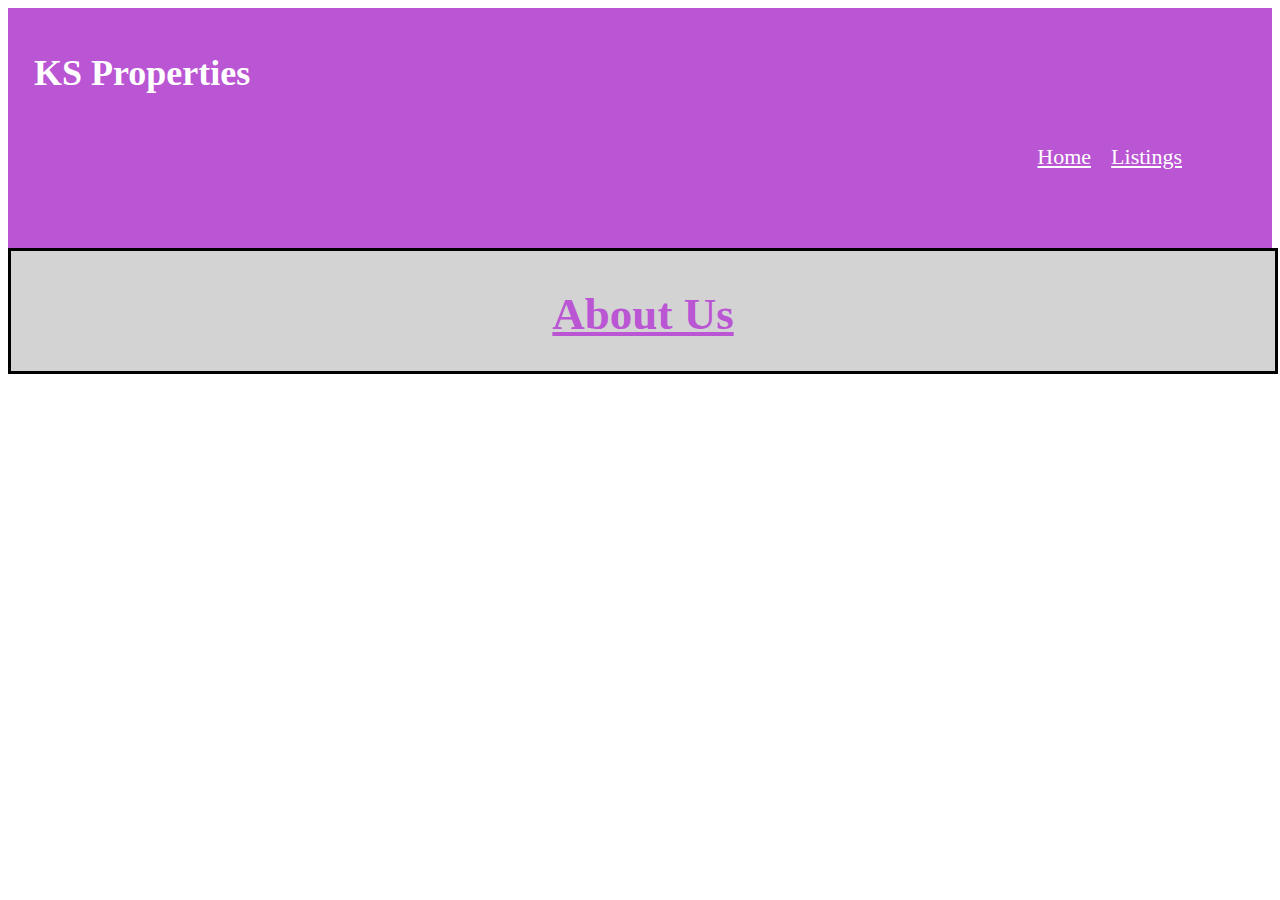
==== about.html @ ba7524c0 "commit" ====
<!DOCTYPE html>
<html lang="en">
<head>
	<meta charset="UTF-8">
	<title>KS properties</title>

<link rel="stylesheet" type="text/css" href="./style.css">


</head>
<body>
	
	
	<div class ="container clearfix">

	<header> 

		<h1>KS Properties </h1>
	
	<nav>
	<ul>


<li> <a href="./index.html" > Home </li> </a> 
<li><a href="./listings.html" >  Listings </li> </a>

</ul>


</nav>
</header>
</div>

<div class ="container clearfix">
	<aside>
		<h2> About Us </h2>

	</aside>

</div>
---- style.css ----
.clearfix:after {
  content: ".";
  display: block;
  clear: both;
  visibility: hidden;
  line-height: 0;
  height: 0;
}


header, footer {
  background-color: mediumorchid;
 
}


h2 > img {
  max-height: 18px;
  max-width: 18px;

}


header {
  height: 220px;
  width: 100%;
  padding-top: 20px;
 
}


header > h1 {
  color: white;
  font-size: 36px;
  font-family: bold;
  text-indent: 26px;

}


ul {
  float: right;
  padding-right: 80px;
}

li {

display: inline;
color: blue;
font-size: 22px;
float: left;
margin: 10px;
text-decoration: underline;

}


a {
  color: white;
}

html {
  min-height: 100vh;
}

section {
  height: 120px;
  width: 100%;
  background-color: lightgrey;
  border-style: solid;
  border-width: 3px;


  
}


section > h2 {
  text-align: center;
  font-size: 35px;
  padding-top: 10px;

 

}


aside {
  height: 120px;
  width: 100%;
  background-color: lightgrey;
  border-style: solid;
  border-width: 3px;


}

 aside > h2 {
  font-size: 45px;
  text-align: center;
  color: mediumorchid;
  padding-bottom: 7px;
  text-decoration-line: underline;
 }


element {
  color: mediumorchid;
  font-style: bold;

}


main {
  height: 500px;
  width: 100%;
  float: left;
  background: url(../assets/coworking.jpg) no-repeat center top rgb(134,141,157);
  background-size: cover;
  padding-top: 20px;

}

article {
  height: 420px;
  width: 23%;
  float: right;
  background-color: white;
  opacity: 0.8;
  border: 2px;
  border-color: lightgrey;
  border-style: solid;
  margin-top: 30px;

}


article > h1 {
  color: black;
  font-family: bold;
  font-size: 32px;
  padding-left: 28px;

}


article > p  {
  font-size: 9px;
  padding-left: 30px;
  padding-right: 14px;
  padding-bottom: 10px;
}


aside > p > img {
  max-height: 300px;
  max-width:  300px;
}

article > aside {
  background-color: yellow;
  border-radius: 0%;
  height: 40px;
  width: 100px;
  color: black;
  font-family: bold;
  font-size: 20px;
  padding: 10px 23px 10px 20px;
  display: inline;
  margin: 24px;
  
}



content > aside {
  height: 300px;
  width: 30%;
  float:left;
  border-right: 1px;
  border-style: solid;
  border-color: lightgray;
}

content > section {
  background-color: lightgray;
  height: 300px;
  width: 30%;
  float:left;
  
}




aside> h1 {
  color: black;
  font-family: bold;
  font-size: 36px;
}

aside > p {
  color: black;
  font-size: 20px;
  padding-left: 30px;
  padding-right: 65px;
}


section > h1 {
  background-color: white;
  color: black;
  font-family: bold;
  font-size: 36px;
}


section > p {
  font-size: 18px;
  padding-left: 30px;
  padding-right: 14px;
  padding-bottom: 10px;
}

section > p > img {
  max-height: 300px;
  max-width: 300px;
  background-position: center;
}

footer {
  height: 75px;
  
}


footer > p {

  color: white;
  font-size: 20px;
  text-indent: 20px;
  padding-top: 23px;

}
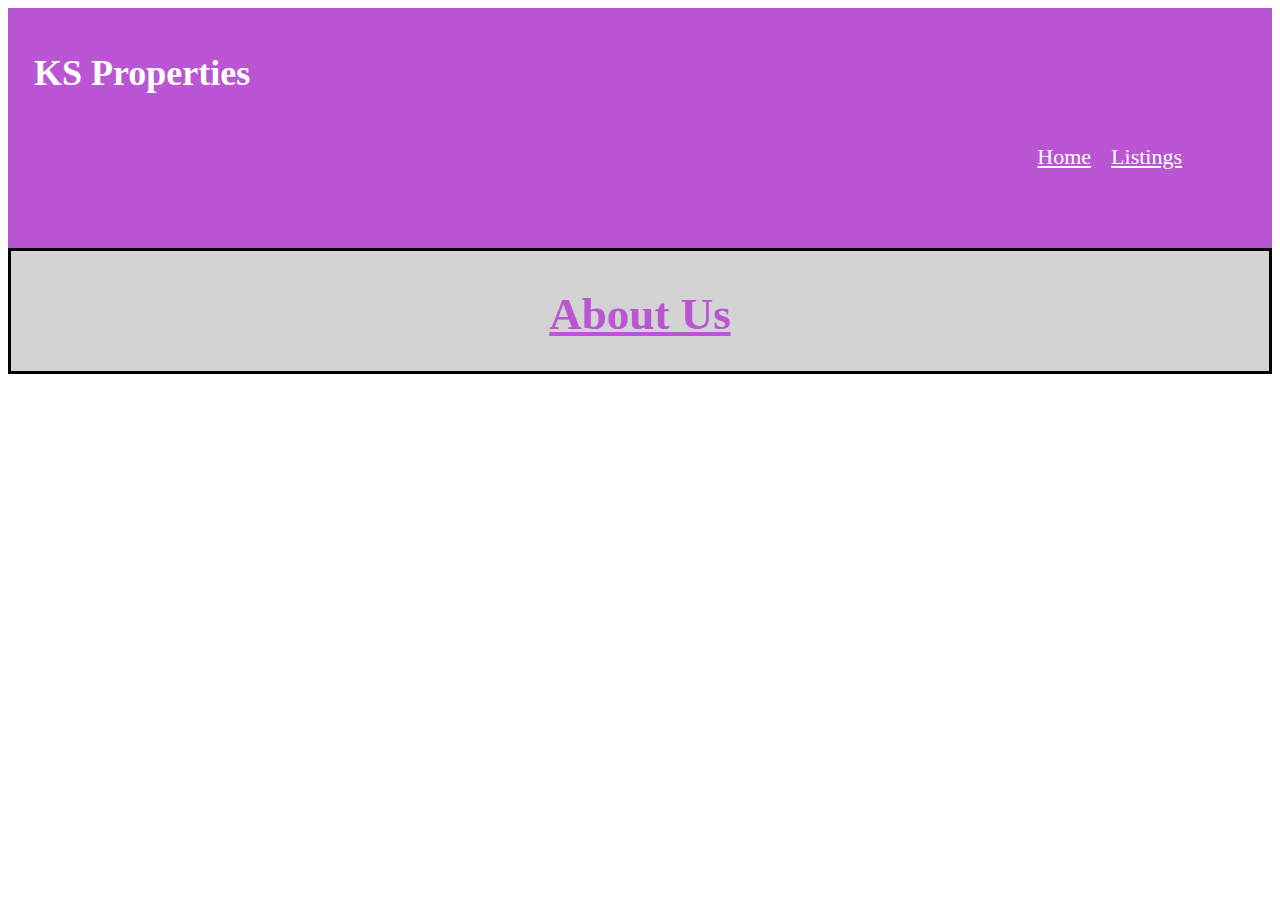
==== commit 14e98ae8: "progress" ====
--- a/about.html
+++ b/about.html
@@ -32,9 +32,13 @@
 </div>
 
 <div class ="container clearfix">
+
+	<section>
 	<aside>
 		<h2> About Us </h2>
 
 	</aside>
 
+	</section>
+
 </div> --- a/style.css
+++ b/style.css
@@ -23,7 +23,6 @@
 
 header {
   height: 220px;
-  width: 100%;
   padding-top: 20px;
  
 }
@@ -57,15 +56,17 @@
 
 a {
   color: white;
-}
-
-html {
-  min-height: 100vh;
-}
+  
+}
+
+a:hover {
+   color: orange;
+}
+
+
 
 section {
   height: 120px;
-  width: 100%;
   background-color: lightgrey;
   border-style: solid;
   border-width: 3px;
@@ -85,15 +86,6 @@
 }
 
 
-aside {
-  height: 120px;
-  width: 100%;
-  background-color: lightgrey;
-  border-style: solid;
-  border-width: 3px;
-
-
-}
 
  aside > h2 {
   font-size: 45px;
@@ -113,7 +105,6 @@
 
 main {
   height: 500px;
-  width: 100%;
   float: left;
   background: url(../assets/coworking.jpg) no-repeat center top rgb(134,141,157);
   background-size: cover;
@@ -135,101 +126,43 @@
 }
 
 
-article > h1 {
-  color: black;
-  font-family: bold;
-  font-size: 32px;
-  padding-left: 28px;
-
-}
-
-
-article > p  {
-  font-size: 9px;
-  padding-left: 30px;
-  padding-right: 14px;
-  padding-bottom: 10px;
-}
-
+content {
+  display: flex;
+  justify-content: space-between;
+}
+
+
+content > aside {
+  height: 320px;
+  background-color: white;
+  border-style: double;
+  border-width: 3px;
+ 
+}
 
 aside > p > img {
   max-height: 300px;
   max-width:  300px;
-}
-
-article > aside {
-  background-color: yellow;
-  border-radius: 0%;
-  height: 40px;
-  width: 100px;
-  color: black;
-  font-family: bold;
-  font-size: 20px;
-  padding: 10px 23px 10px 20px;
-  display: inline;
-  margin: 24px;
-  
-}
-
-
-
-content > aside {
-  height: 300px;
-  width: 30%;
-  float:left;
-  border-right: 1px;
-  border-style: solid;
-  border-color: lightgray;
-}
-
-content > section {
-  background-color: lightgray;
-  height: 300px;
-  width: 30%;
-  float:left;
-  
-}
-
-
-
-
-aside> h1 {
-  color: black;
-  font-family: bold;
-  font-size: 36px;
-}
+  display: flex;
+ 
+
+}
+
+
 
 aside > p {
   color: black;
   font-size: 20px;
   padding-left: 30px;
-  padding-right: 65px;
-}
-
-
-section > h1 {
-  background-color: white;
-  color: black;
-  font-family: bold;
-  font-size: 36px;
-}
-
-
-section > p {
-  font-size: 18px;
-  padding-left: 30px;
-  padding-right: 14px;
-  padding-bottom: 10px;
-}
-
-section > p > img {
-  max-height: 300px;
-  max-width: 300px;
-  background-position: center;
-}
+  padding-right: 80px;
+}
+
+
 
 footer {
   height: 75px;
+  padding-top:  7px;
+
   
 }
 
@@ -237,8 +170,54 @@
 footer > p {
 
   color: white;
-  font-size: 20px;
+  font-size: 22px;
   text-indent: 20px;
-  padding-top: 23px;
-
-}+  
+
+}
+
+
+
+.listContainer{
+  display: flex;
+  justify-content: space-around;
+  flex-direction: row;
+}
+
+
+
+.listing1 { 
+   display: flex;
+   height: 300px;
+   font-size: 20px;
+   border:1px solid; 
+
+
+ }
+
+ .listing2 {
+   display: flex;
+   max-height: 300px;
+   font-size: 18px;
+   flex-direction: column;
+   justify-content: center;
+   border:1px solid; 
+    
+ }
+
+ span {
+  display: flex;
+  justify-content: center;
+ }
+
+ .listing3 {
+   display: flex;
+   max-height: 300px;
+   font-size: 18px;
+   flex-direction: column;
+   justify-content: center;
+   border:1px solid; 
+    
+ }
+
+ .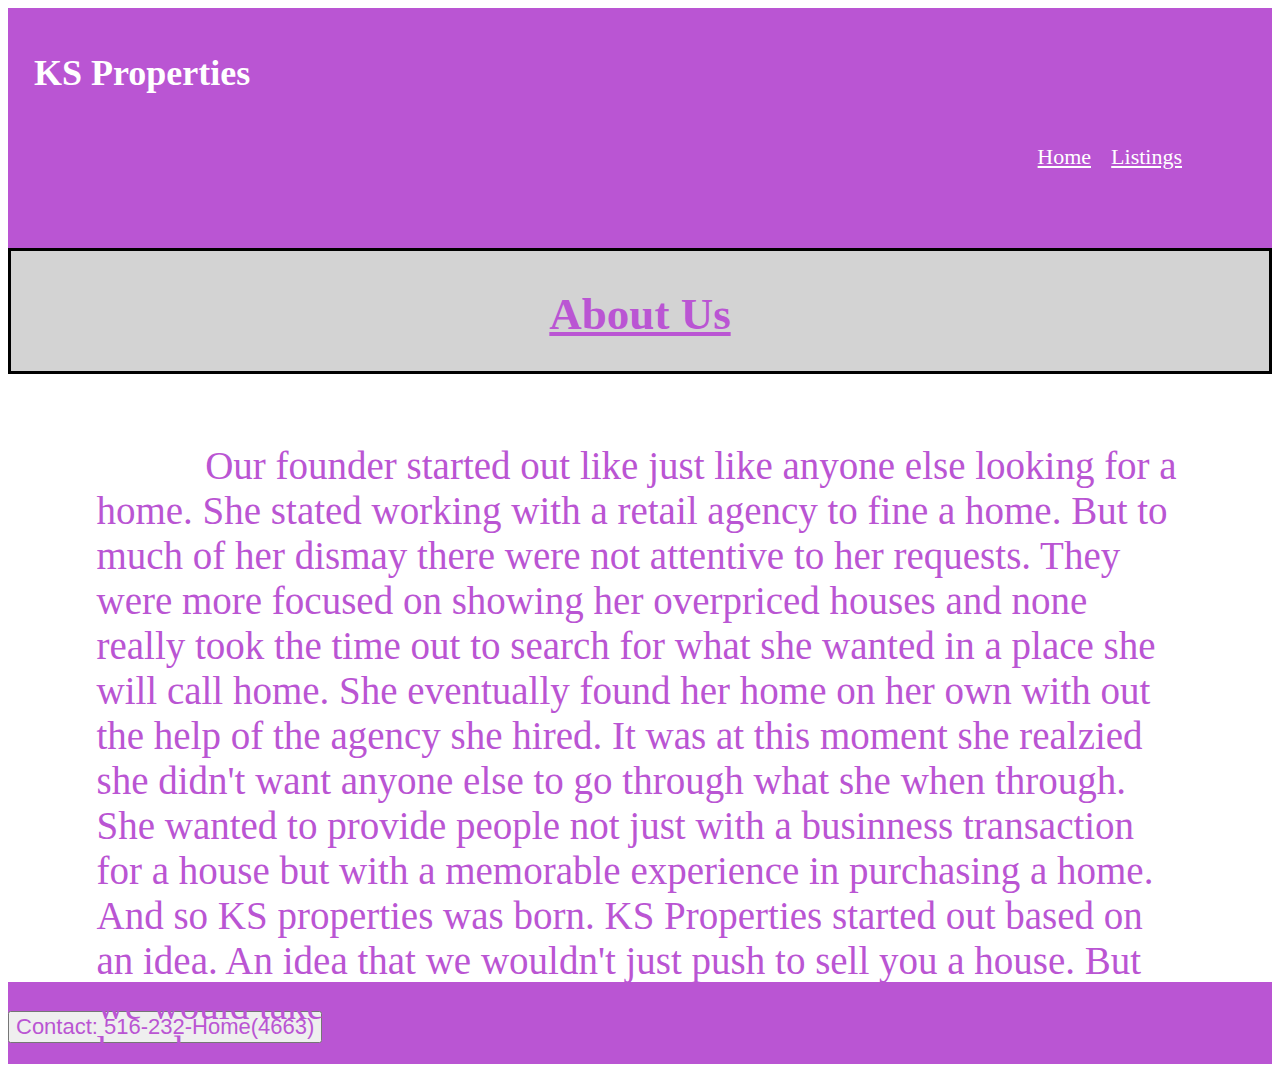
==== commit 32847a79: "commit" ====
--- a/about.html
+++ b/about.html
@@ -5,10 +5,12 @@
 	<title>KS properties</title>
 
 <link rel="stylesheet" type="text/css" href="./style.css">
+<script src="main.js"></script>
+<script src="https://ajax.googleapis.com/ajax/libs/jquery/2.1.4/jquery.min.js"></script>
 
 
 </head>
-<body>
+
 	
 	
 	<div class ="container clearfix">
@@ -41,4 +43,39 @@
 
 	</section>
 
-</div> +</div> 
+
+<div class ="container clearfix">
+
+	<span>
+
+		<p> Our founder started out like just like anyone else looking for a home. She stated working with a retail agency to fine a home. But to much of her dismay there were not attentive to her requests. They were more focused on showing her overpriced houses and none really took the time out to search for what she wanted in a place she will call home. She eventually found her home on her own with out the help of the agency she hired. It was at this moment she realzied she didn't want anyone else to go through what she when through. She wanted to provide people not just with a businness transaction for a house but with a memorable experience in purchasing a home. And so KS properties was born.  KS Properties started out based on an idea. An idea that we wouldn't just push to sell you a house. But we would take the time to find that perfect place that you and your loved ones can call home.   </p>
+
+
+
+	</span>
+
+	
+	
+</div> 
+
+
+<div class ="container clearfix">
+
+	<footer>
+
+		<script>
+$(document).ready(function(){
+    $("#contact").click(function(){
+        alert("Calling now!");
+    });
+});
+
+</script>
+
+	<p> <button id="contact">Contact: 516-232-Home(4663) </button> </p>
+
+
+
+	</footer>
+</div>--- a/style.css
+++ b/style.css
@@ -8,11 +8,18 @@
 }
 
 
+
 header, footer {
   background-color: mediumorchid;
  
 }
-
+@media screen and (min-width: 325px) {
+
+  header, footer, div, section, aside, {
+      display: flex; 
+      flex-direction: column;
+
+    } }
 
 h2 > img {
   max-height: 18px;
@@ -45,7 +52,6 @@
 li {
 
 display: inline;
-color: blue;
 font-size: 22px;
 float: left;
 margin: 10px;
@@ -105,24 +111,25 @@
 
 main {
   height: 500px;
-  float: left;
-  background: url(../assets/coworking.jpg) no-repeat center top rgb(134,141,157);
+  display: flex;
+  width: 100%;
+ background-image: url("../Final-Project-/townhouse1.jpg");
   background-size: cover;
-  padding-top: 20px;
-
-}
-
-article {
-  height: 420px;
-  width: 23%;
-  float: right;
-  background-color: white;
-  opacity: 0.8;
-  border: 2px;
-  border-color: lightgrey;
-  border-style: solid;
-  margin-top: 30px;
-
+  background-position: top;
+
+
+}
+
+/* About page */
+span > p {
+ height: 500px;
+ display: flex;
+ justify-content: center;
+ font-size: 39px;
+  color: mediumorchid;
+  text-indent: 10%;
+  padding-left: 7%;
+  padding-right: 7%;
 }
 
 
@@ -159,6 +166,45 @@
 
 
 
+.listContainer{
+  display: flex;
+  justify-content: space-between;
+  flex-wrap: wrap;
+  margin-top: 10px;
+  align-content: flex-start;
+
+}
+
+
+
+.listing { 
+   display: flex;
+   height: 300px;
+   font-size: 18px;
+   flex-direction: column;
+   border:1px solid; 
+   max-width: 400px;
+   margin-top: 10px;
+
+
+ }
+
+
+ span {
+  display: flex;
+  justify-content: center;
+  margin-top: 30px;
+ }        
+
+
+.listing img:hover {
+  transform: scale(1.6);
+  transition: all 1s;
+}
+
+
+
+
 footer {
   height: 75px;
   padding-top:  7px;
@@ -174,50 +220,12 @@
   text-indent: 20px;
   
 
-}
-
-
-
-.listContainer{
-  display: flex;
-  justify-content: space-around;
-  flex-direction: row;
-}
-
-
-
-.listing1 { 
-   display: flex;
-   height: 300px;
-   font-size: 20px;
-   border:1px solid; 
-
-
  }
-
- .listing2 {
-   display: flex;
-   max-height: 300px;
-   font-size: 18px;
-   flex-direction: column;
-   justify-content: center;
-   border:1px solid; 
-    
- }
-
- span {
-  display: flex;
-  justify-content: center;
- }
-
- .listing3 {
-   display: flex;
-   max-height: 300px;
-   font-size: 18px;
-   flex-direction: column;
-   justify-content: center;
-   border:1px solid; 
-    
- }
-
- .+   
+
+  button {
+    display: flex;
+    justify-content: flex-start;
+    color: mediumorchid;
+    font-size: 22px;
+   }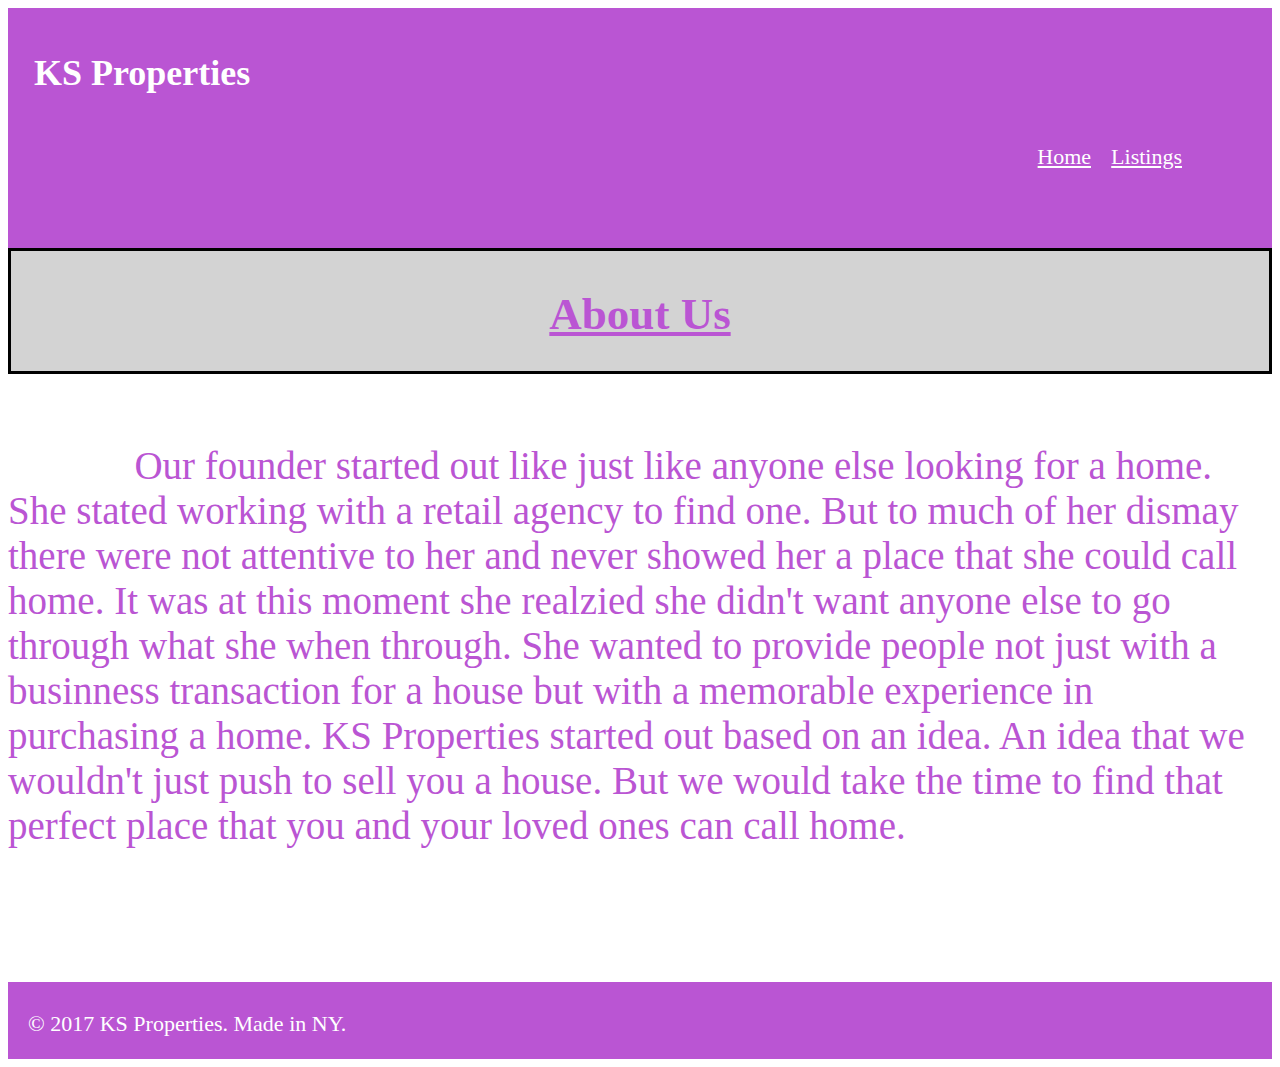
==== commit 76d886c1: "commit" ====
--- a/about.html
+++ b/about.html
@@ -49,7 +49,7 @@
 
 	<span>
 
-		<p> Our founder started out like just like anyone else looking for a home. She stated working with a retail agency to fine a home. But to much of her dismay there were not attentive to her requests. They were more focused on showing her overpriced houses and none really took the time out to search for what she wanted in a place she will call home. She eventually found her home on her own with out the help of the agency she hired. It was at this moment she realzied she didn't want anyone else to go through what she when through. She wanted to provide people not just with a businness transaction for a house but with a memorable experience in purchasing a home. And so KS properties was born.  KS Properties started out based on an idea. An idea that we wouldn't just push to sell you a house. But we would take the time to find that perfect place that you and your loved ones can call home.   </p>
+		<p> Our founder started out like just like anyone else looking for a home. She stated working with a retail agency to find one. But to much of her dismay there were not attentive to her and never showed her a place that she could call home. It was at this moment she realzied she didn't want anyone else to go through what she when through. She wanted to provide people not just with a businness transaction for a house but with a memorable experience in purchasing a home.  KS Properties started out based on an idea. An idea that we wouldn't just push to sell you a house. But we would take the time to find that perfect place that you and your loved ones can call home.   </p>
 
 
 
@@ -64,18 +64,13 @@
 
 	<footer>
 
-		<script>
-$(document).ready(function(){
-    $("#contact").click(function(){
-        alert("Calling now!");
-    });
-});
-
-</script>
-
-	<p> <button id="contact">Contact: 516-232-Home(4663) </button> </p>
+	<p> &copy; 2017 KS Properties. Made in NY. </p>
 
 
 
 	</footer>
-</div>+
+</div>
+
+</div>
+</html>--- a/style.css
+++ b/style.css
@@ -13,11 +13,13 @@
   background-color: mediumorchid;
  
 }
-@media screen and (min-width: 325px) {
-
-  header, footer, div, section, aside, {
+@media screen and (max-width: 325px) {
+
+  header, footer, div, section, aside, content, .listContainer, .listing {
       display: flex; 
+      justify-content: space-between;
       flex-direction: column;
+      margin: auto;
 
     } }
 
@@ -128,8 +130,8 @@
  font-size: 39px;
   color: mediumorchid;
   text-indent: 10%;
-  padding-left: 7%;
-  padding-right: 7%;
+  padding-left: 25%
+  padding-right: 25%
 }
 
 
@@ -144,6 +146,7 @@
   background-color: white;
   border-style: double;
   border-width: 3px;
+  margin-bottom: 10px;
  
 }
 
@@ -171,6 +174,7 @@
   justify-content: space-between;
   flex-wrap: wrap;
   margin-top: 10px;
+  margin-bottom: 10px;
   align-content: flex-start;
 
 }
@@ -183,7 +187,7 @@
    font-size: 18px;
    flex-direction: column;
    border:1px solid; 
-   max-width: 400px;
+   max-width: auto;
    margin-top: 10px;
 
 
@@ -206,6 +210,8 @@
 
 
 footer {
+  display: flex;
+  width: 100%
   height: 75px;
   padding-top:  7px;
 
